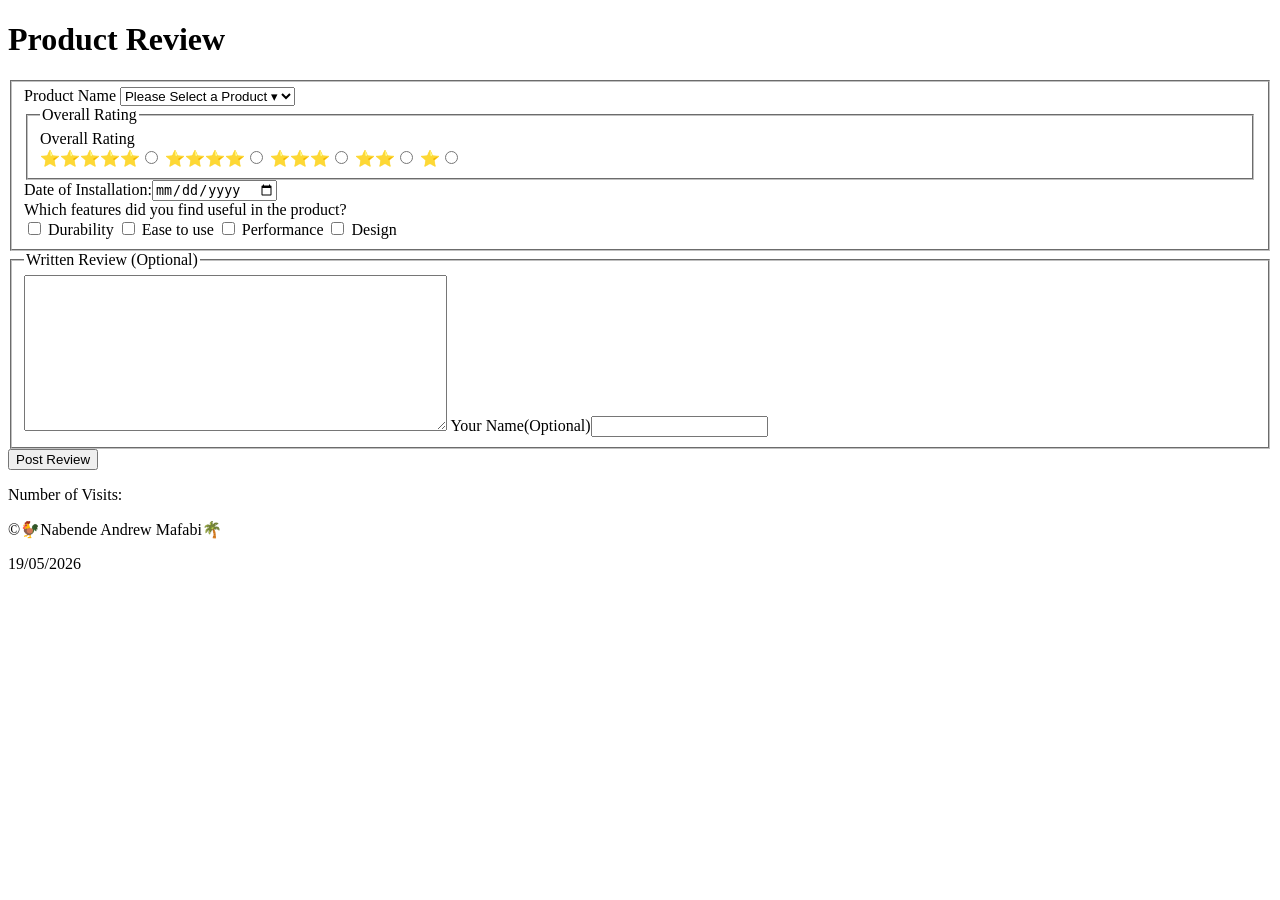
==== form.html @ a58f3385 "created form" ====
<!DOCTYPE html>
<html lang="en">

<head>
    <meta charset="UTF-8">
    <meta name="viewport" content="width=device-width, initial-scale=1.0">
    <meta name="description" content="Nabende Andrew creating forms for submitting clients views">
    <meta name="author" content="Nabende Andrew Mafabi">
    <title>Product Form Review</title>
    <link rel="stylesheet" href="styles/form.css">
    <script src="scripts/form.js" defer></script>
</head>

<body>
    <header>
        <h1>Product Review</h1>
    </header>
    <main>
        <form method="get" action="review.html" class="wf1">
            <fieldset>
                <label>
                    Product Name
                    <select name="subject" id="subject" required>
                        <option value="">Please Select a Product &#9662</option>
                        <option value="fc-1888">flux capacitor</option>
                        <option value="fc-2050">power laces</option>
                        <option value="fs-1987">time circuits</option>
                        <option value="ac-2000">low voltage reactor</option>
                        <option value="jj-1969">warp equalizer</option>

                    </select>
                </label>
                <fieldset>
                    <legend>Overall Rating</legend>
                    <div>Overall Rating</div>
                    <div class="star-rating">
                        <label>⭐⭐⭐⭐⭐<input type="radio" name="overall" value="star-5"></label>
                        <label>⭐⭐⭐⭐<input type="radio" name="overall" value="star-4"></label>
                        <label>⭐⭐⭐<input type="radio" name="overall" value="star-3"></label>
                        <label>⭐⭐<input type="radio" name="overall" value="star-2"></label>
                        <label>⭐<input type="radio" name="overall" value="star-1"></label>
                    </div>
                </fieldset>
                <label>Date of Installation:<input type="date" id="completeDate" name="completeDate"></label>

                <div>Which features did you find useful in the product?</div>
                <label><input type="checkbox" id="editing" name="editing" value="yes"> Durability</label>
                <label><input type="checkbox" id="code" name="code" value="yes"> Ease to use</label>
                <label><input type="checkbox" id="process" name="process" value="yes"> Performance</label>
                <label><input type="checkbox" id="client" name="client" value="yes"> Design</label>
            </fieldset>
            <fieldset>
                <legend>Written Review (Optional)</legend>
                <label><Textarea id="details" name="details" cols="50" rows="10"></Textarea></label>
                <label> Your Name(Optional)<input type="text" id="your_name" name="your_name"></label>
            </fieldset>
            <input type="submit" value="Post Review">

        </form>
        <p><span class="label">Number of Visits: </span><span class="visits"></span></p>
    </main>
    <footer>
        <p> ©<span id="year"></span>🐓Nabende Andrew Mafabi🌴</p>
        <p class="date"><span id="lastmodified">19/05/2026</span></p>
    </footer>

</body>

</html>
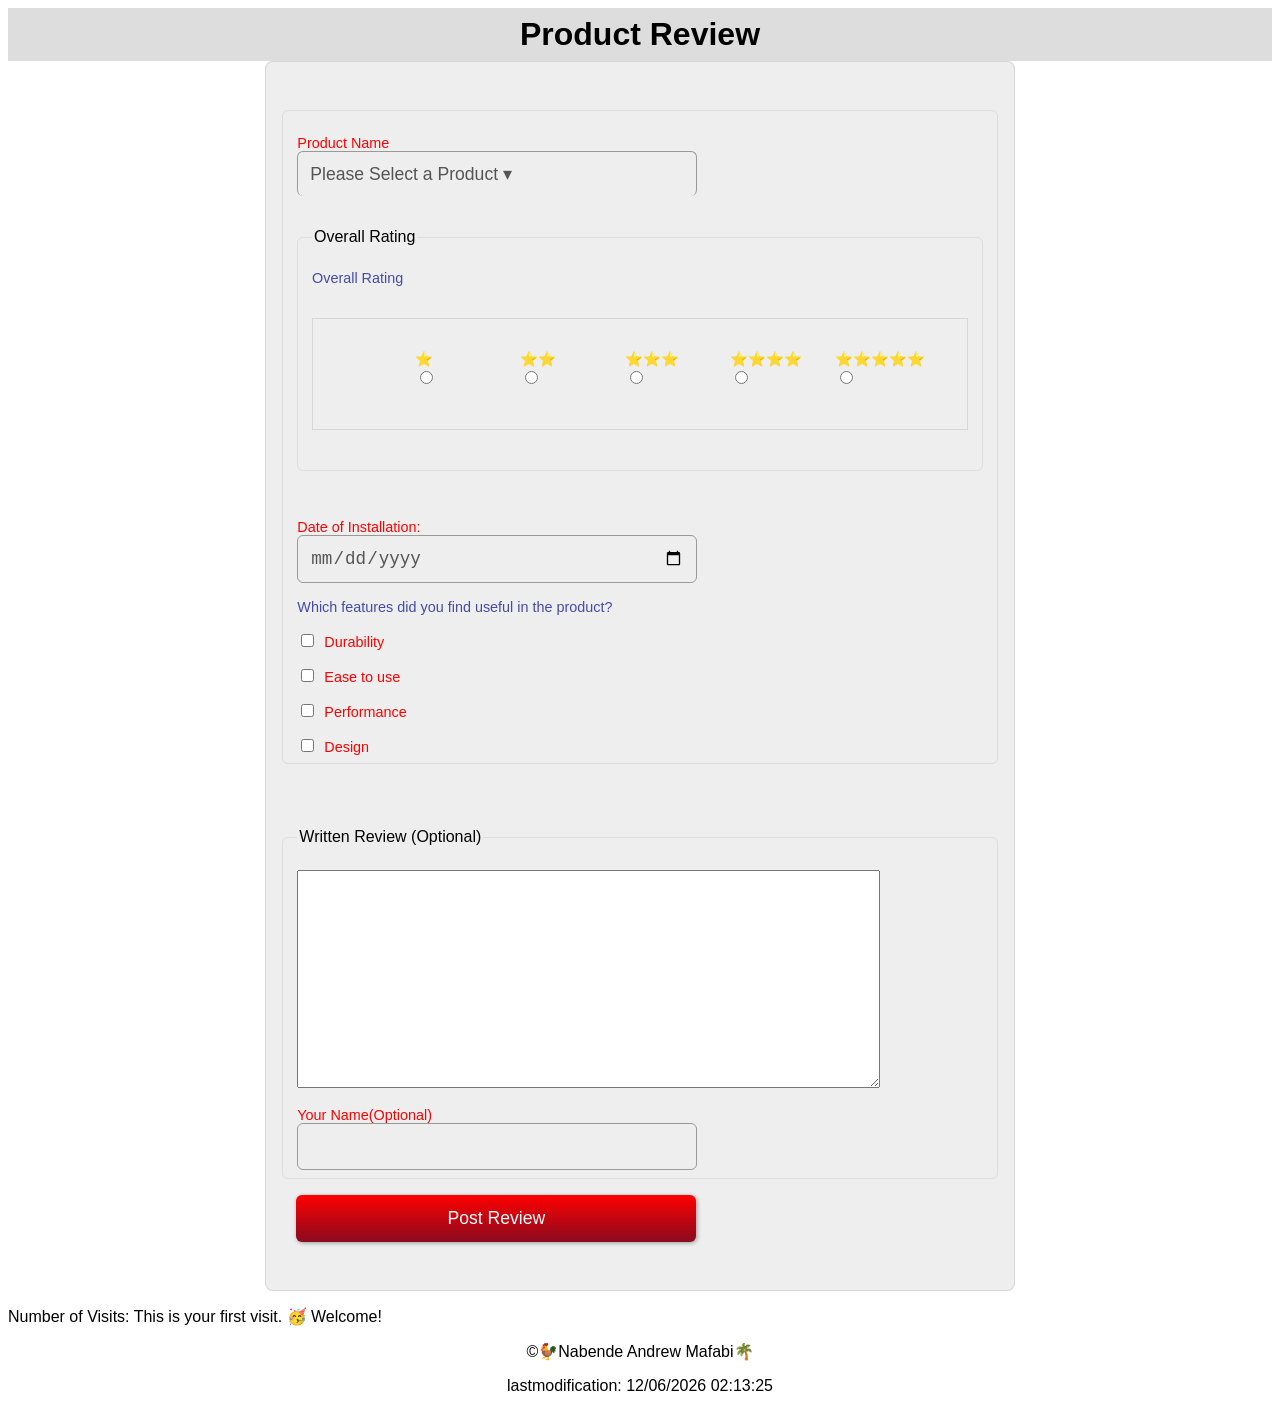
==== commit a8b0c875: "edited form" ====
--- a/form.html
+++ b/form.html
@@ -21,7 +21,7 @@
                 <label>
                     Product Name
                     <select name="subject" id="subject" required>
-                        <option value="">Please Select a Product &#9662</option>
+                        <option value="disabled">Please Select a Product &#9662</option>
                         <option value="fc-1888">flux capacitor</option>
                         <option value="fc-2050">power laces</option>
                         <option value="fs-1987">time circuits</option>
@@ -34,11 +34,11 @@
                     <legend>Overall Rating</legend>
                     <div>Overall Rating</div>
                     <div class="star-rating">
-                        <label>⭐⭐⭐⭐⭐<input type="radio" name="overall" value="star-5"></label>
-                        <label>⭐⭐⭐⭐<input type="radio" name="overall" value="star-4"></label>
-                        <label>⭐⭐⭐<input type="radio" name="overall" value="star-3"></label>
-                        <label>⭐⭐<input type="radio" name="overall" value="star-2"></label>
-                        <label>⭐<input type="radio" name="overall" value="star-1"></label>
+                        <label>⭐⭐⭐⭐⭐<input type="radio" id="star-5" name="overall" value="star-5"></label>
+                        <label>⭐⭐⭐⭐<input type="radio" id="star-4" name="overall" value="star-4"></label>
+                        <label>⭐⭐⭐<input type="radio" id="star-3" name="overall" value="star-3"></label>
+                        <label>⭐⭐<input type="radio" id="star-2" name="overall" value="star-2"></label>
+                        <label>⭐<input type="radio" id="star-1" name="overall" value="star-1"></label>
                     </div>
                 </fieldset>
                 <label>Date of Installation:<input type="date" id="completeDate" name="completeDate"></label>
--- a/styles/form.css
+++ b/styles/form.css
@@ -0,0 +1,197 @@
+* {
+    -moz-box-sizing: border-box;
+    -webkit-box-sizing: border-box;
+    box-sizing: border-box;
+}
+
+body {
+    font-size: 16px;
+    font-family: Verdana, sans-serif;
+}
+
+header {
+    padding: .5rem 2%;
+    background-color: #ddd;
+}
+
+header h1 {
+    margin: 0;
+}
+
+header h2 {
+    margin: 0;
+    font-weight: normal;
+}
+
+header,
+footer {
+    text-align: center;
+}
+
+.wf1 fieldset {
+    margin: 2rem 0;
+    border: 1px solid #ddd;
+    border-radius: 6px;
+    padding: .5rem 2%;
+}
+
+
+.wf1 label {
+    display: block;
+    padding-top: 1rem;
+    color: red;
+    font-size: .9rem;
+}
+
+.wf1 div {
+    padding-top: 1rem;
+    color: #444ba9;
+    font-size: .9rem;
+}
+
+.wf1 input[type="text"],
+.wf1 input[textarea],
+.wf1 input[type="email"],
+.wf1 input[type="url"],
+.wf1 input[type="date"],
+.wf1 input[type="number"],
+.wf1 input[type="tel"],
+.wf1 select {
+    background-color: #eee;
+    display: block;
+    border: solid 1px #999;
+    border-radius: 6px;
+    padding: .75rem;
+    color: #555;
+    width: 100%;
+    max-width: 400px;
+    appearance: none;
+}
+
+.wf1 input[type="radio"],
+.wf1 input[type="checkbox"] {
+    margin-right: 6px;
+}
+
+.wf1 input[type="submit"] {
+    border: none;
+    background-image: linear-gradient(red, rgb(137, 11, 32));
+    color: #fff;
+    border-radius: 6px;
+    padding: .8rem;
+    width: 96%;
+    max-width: 400px;
+    margin: -1rem 2% 2rem 2%;
+    box-shadow: 1px 1px 4px #999;
+}
+
+.wf1 select:required {
+    border-bottom: solid 8px purple;
+}
+
+.wf1 select:required:valid {
+    border-bottom: #95e916;
+}
+
+.wf1 input:required {
+    border-bottom: solid 8px red;
+}
+
+.wf1 input:required:valid {
+    border-bottom: solid 8px green;
+}
+
+/* star rating*/
+/* use reverse flexbox to take advantage of flex-direction: reverse */
+.star-rating {
+    display: flex;
+    align-items: center;
+    width: 160px;
+    flex-direction: row-reverse;
+    justify-content: space-around;
+    margin: 2rem 0;
+    padding: 4rem;
+    position: relative;
+    width: 100%;
+    border: 1px solid rgb(0 0 0 / 0.1);
+}
+
+/* hide the inputs */
+/* .star-rating input {
+    display: none;
+} */
+
+/* set properties of all labels */
+.star-rating>label {
+    width: 30px;
+    height: 30px;
+    font-family: Arial;
+    font-size: 30px;
+    transition: 0.2s ease;
+    color: orange;
+}
+
+/* give label a hover state */
+.star-rating label:hover {
+    color: #ff69b4;
+    transition: 0.2s ease;
+}
+
+.star-rating label:active::before {
+    transform: scale(1.1);
+}
+
+/* set shape of unselected label */
+.star-rating label::before {
+    */ content: '\2606';
+    position: absolute;
+    top: 0px;
+    line-height: 26px;
+}
+
+/* set full star shape for checked label and those that come after it */
+.star-rating input:checked~label:before {
+    content: '\2605';
+}
+
+@-moz-document url-prefix() {
+    .star-rating input:checked~label:before {
+        font-size: 36px;
+        line-height: 21px;
+    }
+}
+
+form {
+    width: 750px;
+    margin: 0 auto;
+    padding: 1rem;
+    border: 1px solid rgb(0 0 0 / 0.1);
+    border-radius: 0.5rem;
+    background-color: #eee;
+    display: grid;
+}
+
+.star-rating input[type="radio"] {
+    margin-right: 6px;
+    background-color: #000;
+}
+
+input,
+select,
+textarea {
+    padding: 0.5rem;
+    font-size: 1.1rem;
+}
+
+.star-rating label {
+    display: block;
+    padding-top: 1rem;
+    color: red;
+    font-size: .9rem;
+}
+
+.star-rating div {
+    padding-top: 1rem;
+    color: #444ba9;
+    font-size: .9rem;
+}
